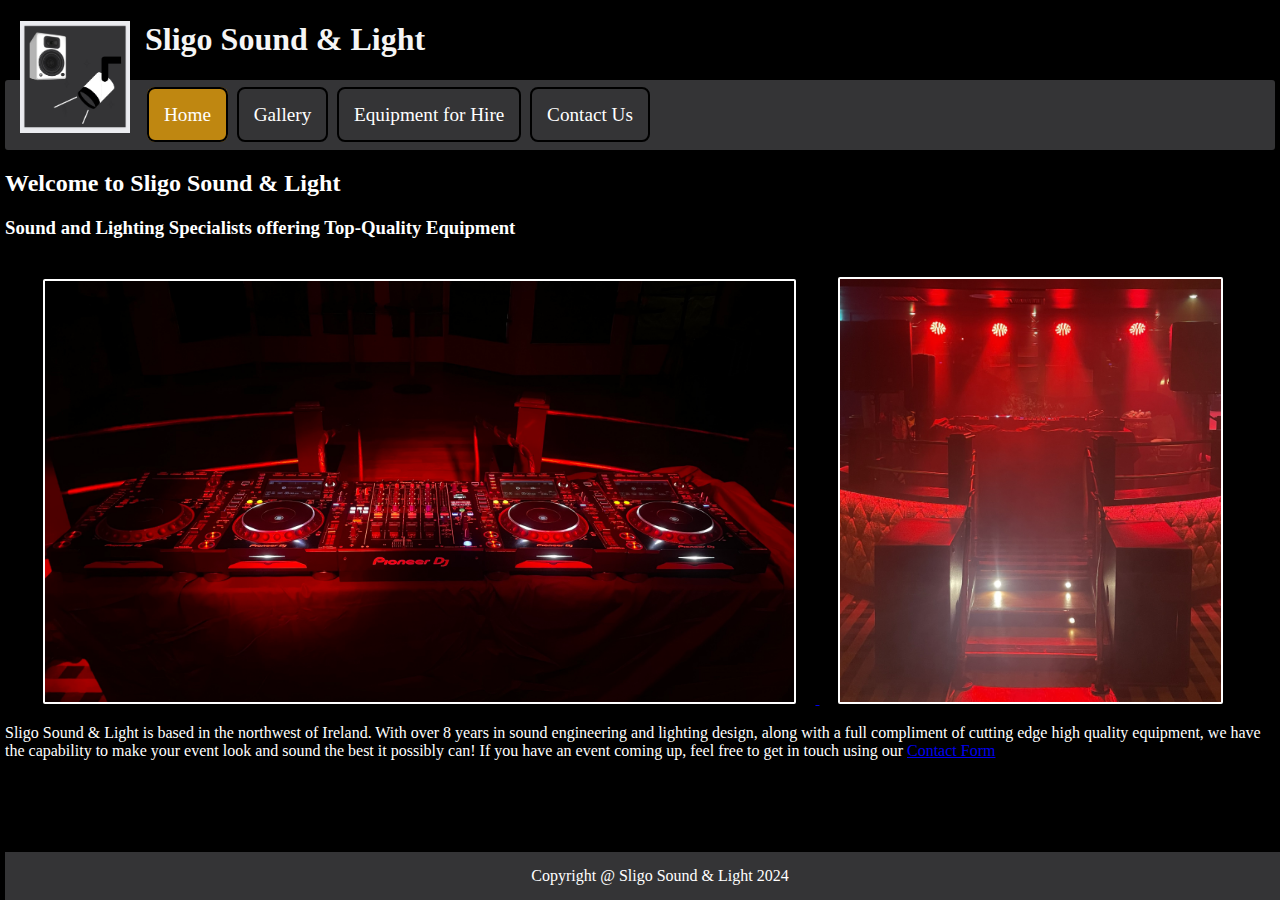
==== index.html @ 2b6408a7 "1st" ====
<!DOCTYPE html>
<html lang="en">
    <head>
        <link rel="icon" type="image/png" sizes="16x16" href="images/favicon-16x16.png">
    <meta charset="UTF-8">
    <meta name="viewport" content="width=device-width, initial-scale-1.0">
    <meta http-equiv="X-UA-Compatible" content="ie=edge">
    <meta name="description" content="Template Page">
    <meta name="keywords" content="Sections,Article,Footer">
    <title>Sligo Sound & Light | Home</title>
    <link rel="icon" href="favicon-16x16.png" />
    <link rel="stylesheet" href="cssformats/cssstylesheet.css"> 
    
    
    <style> body {background-color:black; color:white} footer{padding: 15px;margin: 0; position:fixed;width: 100%;background-color: #343436;text-align: center;}</style>
    </head>
    <body>
        <header>
           <img class="logo" style="float:left; margin-right:15px; margin-left: 15px;" src="images/logo.png" alt="Logo" width="110">
            <h1>Sligo Sound & Light</h1>
        </header>
        <nav>
            <ul>
                <li id="active"><a href="index.html">Home</a></li>
                <li> <a href="gallery.html">Gallery</a></li>
                <li> <a href="equipment.html">Equipment for Hire</a></li> 
                <li><a href="contact.html">Contact Us</a></li>  
            </ul>
        </nav>
        <main>
            <section>
                <h2>Welcome to Sligo Sound & Light</h2>
                <h3>Sound and Lighting Specialists offering Top-Quality Equipment</h3>
            <div>
            <a href="gallery.html">
                <img class="frontPage" src="images/PioneerDjSetup.png" alt="Pioneer DJ Setup">
            </a>
            <a href="gallery.html">
                <img class="frontPage2" src="images/SetupPortrait2.png" alt="Setup Front">
            </a>
        </div>
        
                <p>Sligo Sound & Light is based in the northwest of Ireland. 
                 With over 8 years in sound engineering and lighting design, along with a full compliment of cutting edge high quality equipment,
                  we have the capability to make your event look and sound the best it possibly can! If you have an event coming up, feel free to get in touch using our 
                  <a href="contact.html">Contact Form</a>
                </p>
            </section>    
        </main>
        <footer> 
            Copyright &#64; Sligo Sound & Light 2024 
        </footer>
    </body>
</html>
---- cssformats/cssstylesheet.css ----
nav
{
    padding: 5px;
    background-color: #343436;
    border-radius: 3px;
}
#active
{
    border:2px solid black;
    background-color: rgba(255, 174, 0, 0.685);
    color: black;
}
nav ul
{
    text-align: left;
    font-size: 1.2em;
}
nav ul li
{
    list-style-type: none;
    background-color: #343436;
    display: inline;
    padding: 15px;
    margin: 2px;
    border:2px solid black;
    border-radius: 8px;
    
}
nav ul li a
{
    color: white;
    text-decoration: none;
}
nav ul li:hover
{
    background-color: rgba(255, 174, 0, 0.685);
}
header
{
background-color: black;
text-align: left ;
color: whitesmoke;
}
footer
{
    padding: 15px;
    margin: 0;
    
    bottom: 0px;
    width: 100%;
    background-color: #343436;
    text-align: center;
}
body
{
    font-family:verdana;
    margin:5px;
}
.frontPage
{
    width: 59%;
    margin-left: 3%;
    margin-right: 1.5%;
    margin-top: 1.5%;
    border:2px solid white;
    border-radius: 2PX;
}
.frontPage2
{
    width: 30%;
    border:2px solid white;
    margin-right: 3%;
    margin-left: 1.5%;
    margin-top: 1.5%;
    border-radius: 2PX;
    
    
}
.frontPage3
{
    width: 28%;
    border:2px solid white;
    margin-right: 1.5%;
    margin-left: 3%;
    border-radius: 2PX;
    
}
.frontPage4
{
    width: 60%;
    margin-left: 2%;
    margin-right: 3%;
    margin-top: 1.5%;
    border:2px solid white;
    border-radius: 2PX;
}
.frontPage5
{
    width: 94%;
    margin-left: 3%;
    margin-right: 3%;
    margin-top: 3%;
    margin-bottom: 3%;
    border:2px solid white;
    border-radius: 2PX;
}
.images
{
background-color: #34343686;
border: 2px solid white;
}
.videos
{
width: 24%;
border: 2px solid white;
border-radius: 2PX;
}
.footerNav
{
    text-align: center;
}
label 
{
    float: left;
    width: 112px;
    padding-right: 10px;
    text-align: right;
 }
  input 
  {
    margin-left: 1em;
    margin-bottom: .5em;
    width: 220px;
  }
  #button, #reset 
  {
    margin-top: .5em;
    width: 8em;
    background-color:orange;
    border: 2px solid black;
  }
  input[type="checkbox"] {width: 15px;}
   
  #button 
  {
  margin-left: 138px;
  }
   
  #reset {
  margin-left: 82px;}
  input[type="radio"] {width: 10px;}
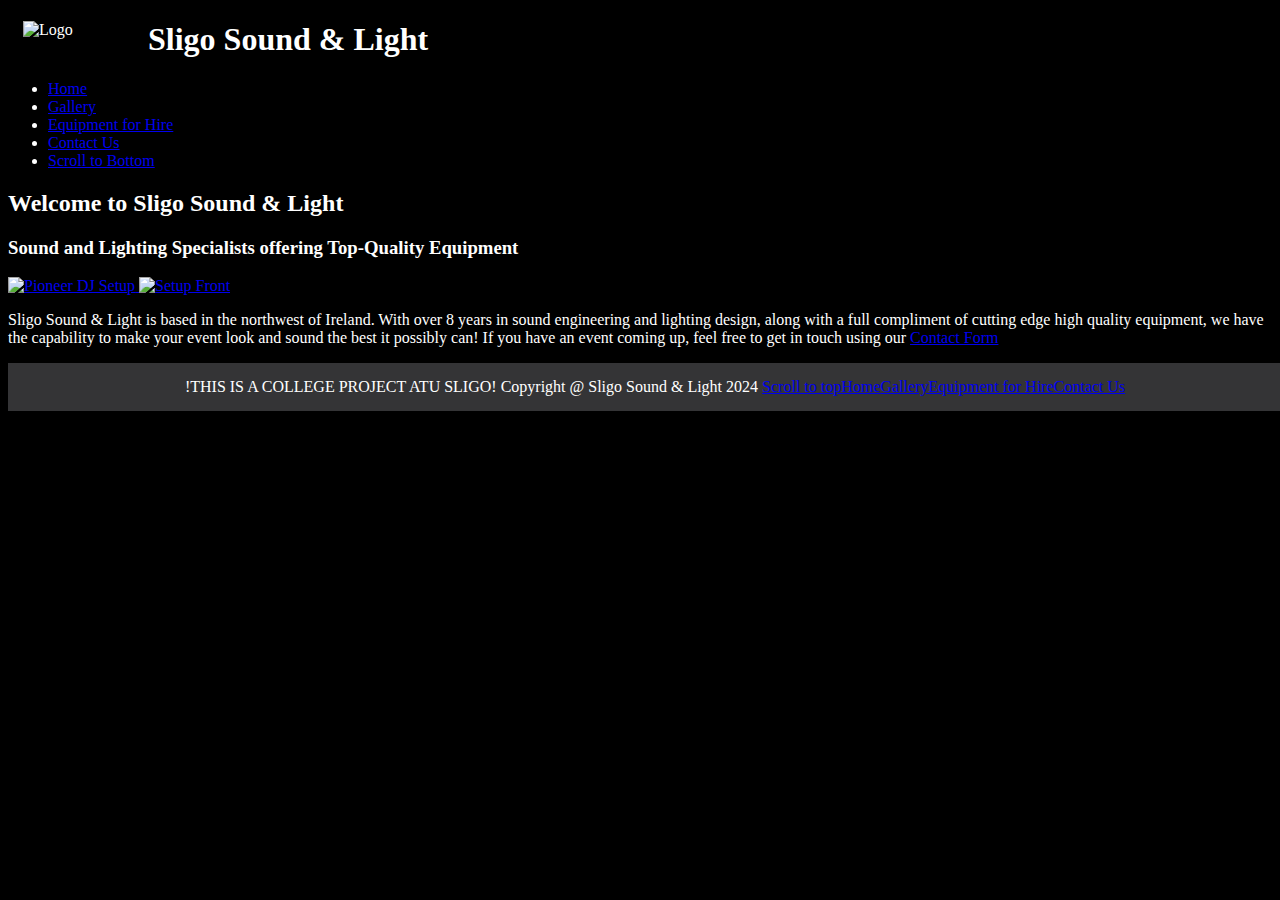
==== commit 70874f9d: "final upload" ====
--- a/index.html
+++ b/index.html
@@ -5,18 +5,18 @@
     <meta charset="UTF-8">
     <meta name="viewport" content="width=device-width, initial-scale-1.0">
     <meta http-equiv="X-UA-Compatible" content="ie=edge">
-    <meta name="description" content="Template Page">
-    <meta name="keywords" content="Sections,Article,Footer">
+    <meta name="description" content="A/V Equipment for Hire in Ireland">
+    <meta name="keywords" content="Sound, Light, PA, Production, Equipment, Hire, Event, dj, DJ, PioneerDJ">
     <title>Sligo Sound & Light | Home</title>
-    <link rel="icon" href="favicon-16x16.png" />
-    <link rel="stylesheet" href="cssformats/cssstylesheet.css"> 
+    <link rel="stylesheet" href="CSSFormats/CSSStyleSheet.CSS"> 
     
     
-    <style> body {background-color:black; color:white} footer{padding: 15px;margin: 0; position:fixed;width: 100%;background-color: #343436;text-align: center;}</style>
+    <style> body {background-color:black; color:white} footer{padding: 15px;margin: 0;width: 100%;background-color: #343436;text-align: center;}</style>
     </head>
     <body>
+        <div id="top"></div>
         <header>
-           <img class="logo" style="float:left; margin-right:15px; margin-left: 15px;" src="images/logo.png" alt="Logo" width="110">
+           <img class="logo" style="float:left; margin-right:15px; margin-left: 15px;" src="Images/logo.png" alt="Logo" width="110">
             <h1>Sligo Sound & Light</h1>
         </header>
         <nav>
@@ -24,7 +24,8 @@
                 <li id="active"><a href="index.html">Home</a></li>
                 <li> <a href="gallery.html">Gallery</a></li>
                 <li> <a href="equipment.html">Equipment for Hire</a></li> 
-                <li><a href="contact.html">Contact Us</a></li>  
+                <li><a href="contact.html">Contact Us</a></li> 
+                <li><a href="#bottom">Scroll to Bottom</a></li> 
             </ul>
         </nav>
         <main>
@@ -33,10 +34,10 @@
                 <h3>Sound and Lighting Specialists offering Top-Quality Equipment</h3>
             <div>
             <a href="gallery.html">
-                <img class="frontPage" src="images/PioneerDjSetup.png" alt="Pioneer DJ Setup">
+                <img class="frontPage" src="Images/PioneerDjSetup.png" alt="Pioneer DJ Setup">
             </a>
             <a href="gallery.html">
-                <img class="frontPage2" src="images/SetupPortrait2.png" alt="Setup Front">
+                <img class="frontPage2" src="Images/SetupPortrait2.png" alt="Setup Front">
             </a>
         </div>
         
@@ -48,8 +49,9 @@
             </section>    
         </main>
         <footer> 
-            Copyright &#64; Sligo Sound & Light 2024 
+           !THIS IS A COLLEGE PROJECT ATU SLIGO! Copyright &#64; Sligo Sound & Light 2024 <a href="#top">Scroll to top</a><a href="index.html">Home</a><a href="gallery.html">Gallery</a><a href="equipment.html">Equipment for Hire</a><a href="contact.html">Contact Us</a>
         </footer>
+        <div id="bottom"></div>
     </body>
 </html>
 
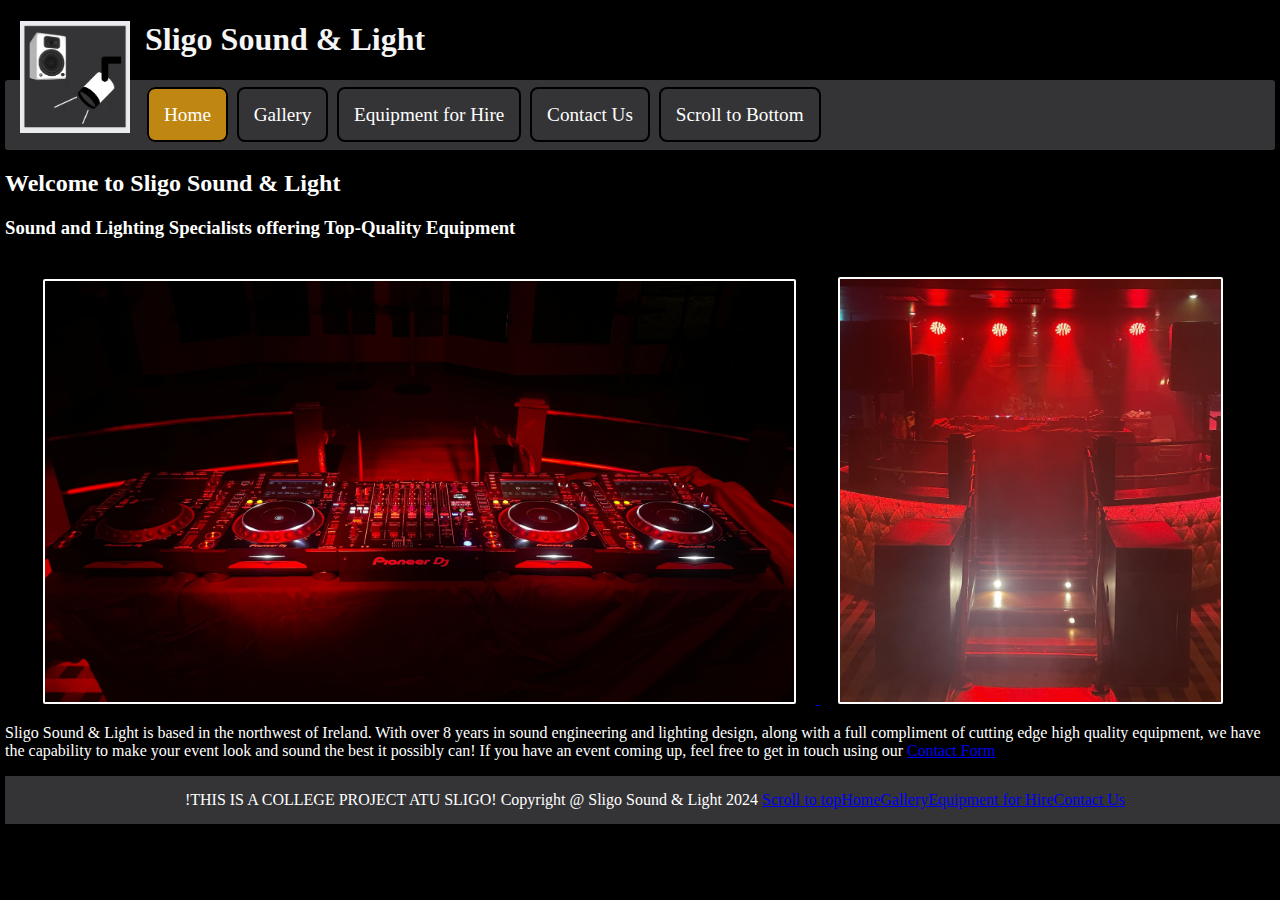
==== commit 9159f023: "Final Upload 2" ====
--- a/index.html
+++ b/index.html
@@ -8,7 +8,7 @@
     <meta name="description" content="A/V Equipment for Hire in Ireland">
     <meta name="keywords" content="Sound, Light, PA, Production, Equipment, Hire, Event, dj, DJ, PioneerDJ">
     <title>Sligo Sound & Light | Home</title>
-    <link rel="stylesheet" href="CSSFormats/CSSStyleSheet.CSS"> 
+    <link rel="stylesheet" href="cssformats/cssstylesheet.css"> 
     
     
     <style> body {background-color:black; color:white} footer{padding: 15px;margin: 0;width: 100%;background-color: #343436;text-align: center;}</style>
@@ -16,7 +16,7 @@
     <body>
         <div id="top"></div>
         <header>
-           <img class="logo" style="float:left; margin-right:15px; margin-left: 15px;" src="Images/logo.png" alt="Logo" width="110">
+           <img class="logo" style="float:left; margin-right:15px; margin-left: 15px;" src="images/logo.png" alt="Logo" width="110">
             <h1>Sligo Sound & Light</h1>
         </header>
         <nav>
@@ -34,10 +34,10 @@
                 <h3>Sound and Lighting Specialists offering Top-Quality Equipment</h3>
             <div>
             <a href="gallery.html">
-                <img class="frontPage" src="Images/PioneerDjSetup.png" alt="Pioneer DJ Setup">
+                <img class="frontPage" src="images/PioneerDjSetup.png" alt="Pioneer DJ Setup">
             </a>
             <a href="gallery.html">
-                <img class="frontPage2" src="Images/SetupPortrait2.png" alt="Setup Front">
+                <img class="frontPage2" src="images/SetupPortrait2.png" alt="Setup Front">
             </a>
         </div>
         
--- a/cssformats/cssstylesheet.css
+++ b/cssformats/cssstylesheet.css
@@ -0,0 +1,209 @@
+nav
+{
+    padding: 5px;
+    background-color: #343436;
+    border-radius: 3px;
+}
+#active
+{
+    border:2px solid black;
+    background-color: rgba(255, 174, 0, 0.685);
+    color: black;
+}
+nav ul
+{
+    text-align: left;
+    font-size: 1.2em;
+}
+nav ul li
+{
+    list-style-type: none;
+    background-color: #343436;
+    display: inline;
+    padding: 15px;
+    margin: 2px;
+    border:2px solid black;
+    border-radius: 8px;
+    
+}
+nav ul li a
+{
+    color: white;
+    text-decoration: none;
+}
+nav ul li:hover
+{
+    background-color: rgba(255, 174, 0, 0.685);
+}
+header
+{
+background-color: black;
+text-align: left ;
+color: whitesmoke;
+}
+footer
+{
+    padding: 15px;
+    margin: 0;
+    
+    bottom: 0px;
+    width: 100%;
+    background-color: #343436;
+    text-align: center;
+    background-image: url(../images/Vx0W8.png);
+    background-size: cover;
+    
+}
+body
+{
+    font-family:verdana;
+    margin:5px;
+}
+.frontPage
+{
+    width: 59%;
+    margin-left: 3%;
+    margin-right: 1.5%;
+    margin-top: 1.5%;
+    border:2px solid white;
+    border-radius: 2PX;
+}
+.frontPage2
+{
+    width: 30%;
+    border:2px solid white;
+    margin-right: 3%;
+    margin-left: 1.5%;
+    margin-top: 1.5%;
+    border-radius: 2PX;
+    
+    
+}
+.frontPage3
+{
+    width: 28%;
+    border:2px solid white;
+    margin-right: 1.5%;
+    margin-left: 3%;
+    border-radius: 2PX;
+    
+}
+.frontPage4
+{
+    width: 60%;
+    margin-left: 2%;
+    margin-right: 3%;
+    margin-top: 1.5%;
+    border:2px solid white;
+    border-radius: 2PX;
+}
+.frontPage5
+{
+    width: 94%;
+    margin-left: 3%;
+    margin-right: 3%;
+    margin-top: 3%;
+    margin-bottom: 3%;
+    border:2px solid white;
+    border-radius: 2PX;
+}
+.images
+{
+background-color: #34343686;
+border: 2px solid white;
+}
+.videos
+{
+width: 24%;
+border: 2px solid white;
+border-radius: 2PX;
+}
+.footerNav
+{
+    text-align: center;
+}
+label 
+{
+    float: left;
+    width: 112px;
+    padding-right: 10px;
+    text-align: right;
+ }
+  input 
+  {
+    margin-left: 1em;
+    margin-bottom: .5em;
+    width: 220px;
+  }
+  #button, #reset 
+  {
+    margin-top: .5em;
+    width: 8em;
+    background-color:orange;
+    border: 2px solid black;
+  }
+  input[type="checkbox"] {width: 15px;}
+   
+  #button 
+  {
+  margin-left: 138px;
+  }
+   
+  #reset {
+  margin-left: 82px;}
+  input[type="radio"] {width: 10px;}
+
+
+  .equipmentSpotlight
+{
+    column-count: 2;
+    column-rule: 1px solid white;
+    column-gap:50px;
+    padding: 2px;
+}
+.zlx
+{
+    margin-left: 35px;
+    max-width: 75%;
+}
+.xp180
+{
+    max-width: 100%;
+    margin-left: 100px;
+}
+.qu16
+{
+margin-left: 40px;
+}
+.mh100
+{
+    margin-left: 60px;
+}
+.flatpar
+{
+    margin-left: 40px;
+}
+
+
+
+
+
+
+
+
+
+   
+
+
+
+
+
+
+
+
+
+
+
+
+
+
